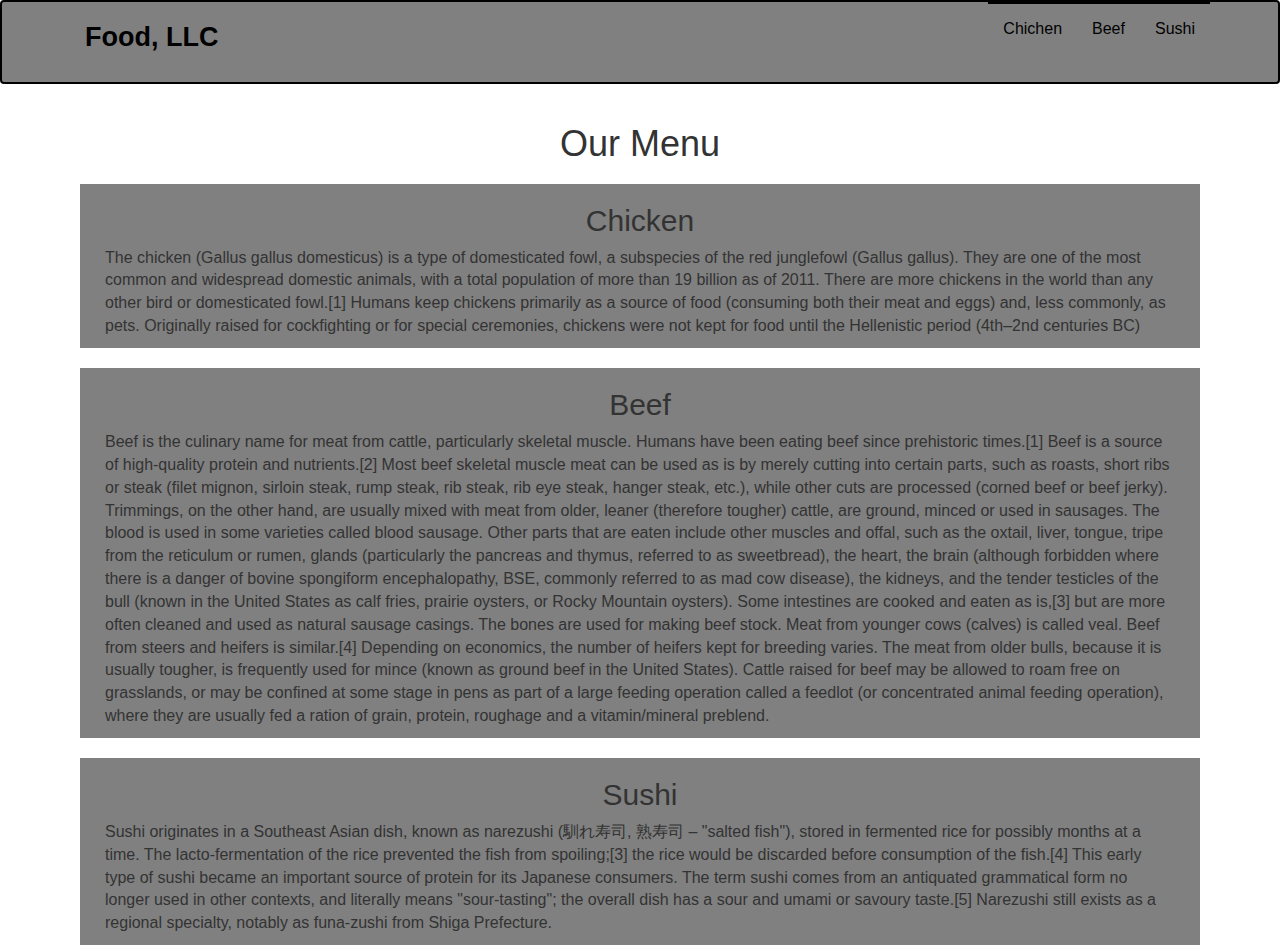
==== mod3_solution/index.html @ 38fc6aa3 "add mod3_solution" ====
<!doctype html>
<html lang="en">
  <head>
    <meta charset="utf-8">
    <meta http-equiv="X-UA-Compatible" content="IE=edge">
    <meta name="viewport" content="width=device-width, initial-scale=1">
    <title>assignment 3 solution</title>
    <link rel="stylesheet" href="css/bootstrap.min.css">
    <link rel="stylesheet" href="css/styles.css">
    <link href='https://fonts.googleapis.com/css?family=Oxygen:400,300,700' rel='stylesheet' type='text/css'>
    <link href='https://fonts.googleapis.com/css?family=Lora' rel='stylesheet' type='text/css'>
  </head>
<body>
  <header>
    <nav id="header-nav" class="navbar navbar-default">
      <div class="container">
        <div class="navbar-header" class="visible-xs hidden-md hidden-sm"> 
          <div class="navbar-brand">
            <a href="index.html"><h1>Food, LLC</h1></a>
          </div>

          <button type="button" class="navbar-toggle collapsed" data-toggle="collapse" data-target="#collapsable-nav" aria-expanded="false">
            <span class="sr-only">Toggle navigation</span>
            <span class="icon-bar"></span>
            <span class="icon-bar"></span>
            <span class="icon-bar"></span>
          </button>
        </div>
        
        <div id="collapsable-nav" class="collapse navbar-collapse" class="visible-xs">
           <ul id="nav-list" class="nav navbar-nav navbar-right">
            <li>
              <a href="#Chicken" class="hidden-sm hidden-md">
                 Chichen</a>
            </li>
            <li>
              <a href="#Beef" class="hidden-sm hidden-md">
                 Beef</a>
            </li>
            <li>
              <a href="#Sushi" class="hidden-sm hidden-md">
                Sushi</a>
            </li>
          </ul><!-- #nav-list -->
        </div><!-- .collapse .navbar-collapse -->
      </div><!-- .container -->
    </nav><!-- #header-nav -->
  </header>

  <div id="main-content" class="container">
    <h1>Our Menu</h1>
    <div id="Chicken" class="row">
      <div class="col-md-12 col-sm-12 col-xs-12">
        <h2 >Chicken</h2>
        <p>The chicken (Gallus gallus domesticus) is a type of domesticated fowl, a subspecies of the red junglefowl (Gallus gallus). They are one of the most common and widespread domestic animals, with a total population of more than 19 billion as of 2011. There are more chickens in the world than any other bird or domesticated fowl.[1] Humans keep chickens primarily as a source of food (consuming both their meat and eggs) and, less commonly, as pets. Originally raised for cockfighting or for special ceremonies, chickens were not kept for food until the Hellenistic period (4th–2nd centuries BC) </p>
      </div>
    </div>  
    <div id="Beef" class="row">
      <div class="col-md-12 col-sm-12 col-xs-12">
        <h2 >Beef</h2>
        <p>Beef is the culinary name for meat from cattle, particularly skeletal muscle. Humans have been eating beef since prehistoric times.[1] Beef is a source of high-quality protein and nutrients.[2]

Most beef skeletal muscle meat can be used as is by merely cutting into certain parts, such as roasts, short ribs or steak (filet mignon, sirloin steak, rump steak, rib steak, rib eye steak, hanger steak, etc.), while other cuts are processed (corned beef or beef jerky). Trimmings, on the other hand, are usually mixed with meat from older, leaner (therefore tougher) cattle, are ground, minced or used in sausages. The blood is used in some varieties called blood sausage. Other parts that are eaten include other muscles and offal, such as the oxtail, liver, tongue, tripe from the reticulum or rumen, glands (particularly the pancreas and thymus, referred to as sweetbread), the heart, the brain (although forbidden where there is a danger of bovine spongiform encephalopathy, BSE, commonly referred to as mad cow disease), the kidneys, and the tender testicles of the bull (known in the United States as calf fries, prairie oysters, or Rocky Mountain oysters). Some intestines are cooked and eaten as is,[3] but are more often cleaned and used as natural sausage casings. The bones are used for making beef stock. Meat from younger cows (calves) is called veal.

Beef from steers and heifers is similar.[4] Depending on economics, the number of heifers kept for breeding varies. The meat from older bulls, because it is usually tougher, is frequently used for mince (known as ground beef in the United States). Cattle raised for beef may be allowed to roam free on grasslands, or may be confined at some stage in pens as part of a large feeding operation called a feedlot (or concentrated animal feeding operation), where they are usually fed a ration of grain, protein, roughage and a vitamin/mineral preblend. </p>
      </div>
    </div> 
    <div id="Sushi" class="row"> 
      <div class="col-md-12 col-sm-12 col-xs-12">
        <h2 >Sushi</h2>
        <p>Sushi originates in a Southeast Asian dish, known as narezushi (馴れ寿司, 熟寿司 – "salted fish"), stored in fermented rice for possibly months at a time. The lacto-fermentation of the rice prevented the fish from spoiling;[3] the rice would be discarded before consumption of the fish.[4] This early type of sushi became an important source of protein for its Japanese consumers. The term sushi comes from an antiquated grammatical form no longer used in other contexts, and literally means "sour-tasting"; the overall dish has a sour and umami or savoury taste.[5] Narezushi still exists as a regional specialty, notably as funa-zushi from Shiga Prefecture. </p>
      </div>
    </div>  

    </div><!-- End of #home-tiles -->
  </div><!-- End of #main-content -->

  <!-- jQuery (Bootstrap JS plugins depend on it) -->
  <script src="js/jquery-2.1.4.min.js"></script>
  <script src="js/bootstrap.min.js"></script>
  <script src="js/script.js"></script>
</body>
</html>
---- mod3_solution/css/styles.css ----
body {
  font-size: 16px;
  /*color: #fff;*/
  /*background-color: #61122f;*/
  /*font-family: 'Oxygen', sans-serif;*/
}


/** HEADER **/
#header-nav {
  background-color: grey;
  /*border-radius: 0;*/
  border: 2px solid black;
  border-collapse: collapse;

}

.navbar-brand {
  padding-top: 25px;
  padding-bottom: 55px;
  padding-left: 30px;
}

.navbar-brand h1 { /* Restaurant name */
  font-family: Helvetica;
  color: black;
  font-size: 1.5em;
  /*text-transform: uppercase;*/
  font-weight: bold;
  /*text-shadow: 1px 1px 1px #222;*/
  margin-top: 0;
  margin-bottom: 0;
  line-height: .75;
}
/*.navbar-brand a:hover, .navbar-brand a:focus {
  text-decoration: none;
}*/
#nav-list a {
  color: black;
  text-align: center;
}
/*.collapsable-nav{
  border: 0px solid black;
  margin: none;
}*/
.navbar-header button.navbar-toggle, .navbar-header .icon-bar {
  border: 1px solid black;
}
.navbar-header button.navbar-toggle {
  /*clear: both;*/
  margin-top: 20px;
}
h1{
  text-align: center;
}
h2{
  text-align: center;

}
#nav-list li {
    /*border: 2px solid black;*/
    border-top: 2px solid black;
}
/*#nav-list li:first-child {
    border-top: 2px solid black;
}*/
#nav-list {
  margin-top: 0px;
  margin-bottom: 0px;
  border-width: 0px;
}

@media (max-width: 767px) {
p{
  width: 100%;
  /*border: 0px solid white;*/
  background-color: gray;
  padding-left: 30px;
  padding-right: 30px;
}
div.row{
  width:100%;
  background-color: gray;
  margin: 20px auto 0;
  border-left: 100px solid white;
  border-right: 100px solid white;
}
}

@media (min-width: 768px){
  p{
  width: 100%;
  background-color: gray;
  padding-left: 10px;
  padding-right: 10px;
}
div.row{
  width:100%;
  background-color: gray;
  margin: 20px auto 0;
  border-left: 10px solid white;
  border-right: 10px solid white;
}
}
/*.col-xs-12 p{
  padding-left: 50px;
  padding-right: 50px;
}
.col-sm-12,.col-md-12{
  width: 100%;
  border-left: 10px;
  border-right: 10px;
  border-color: white;
  border-style: solid;
}
.col-sm-12,.col-md-12 p{
  padding-left: 100px;
  padding-right: 100px;
}*/

/* END HEADER */
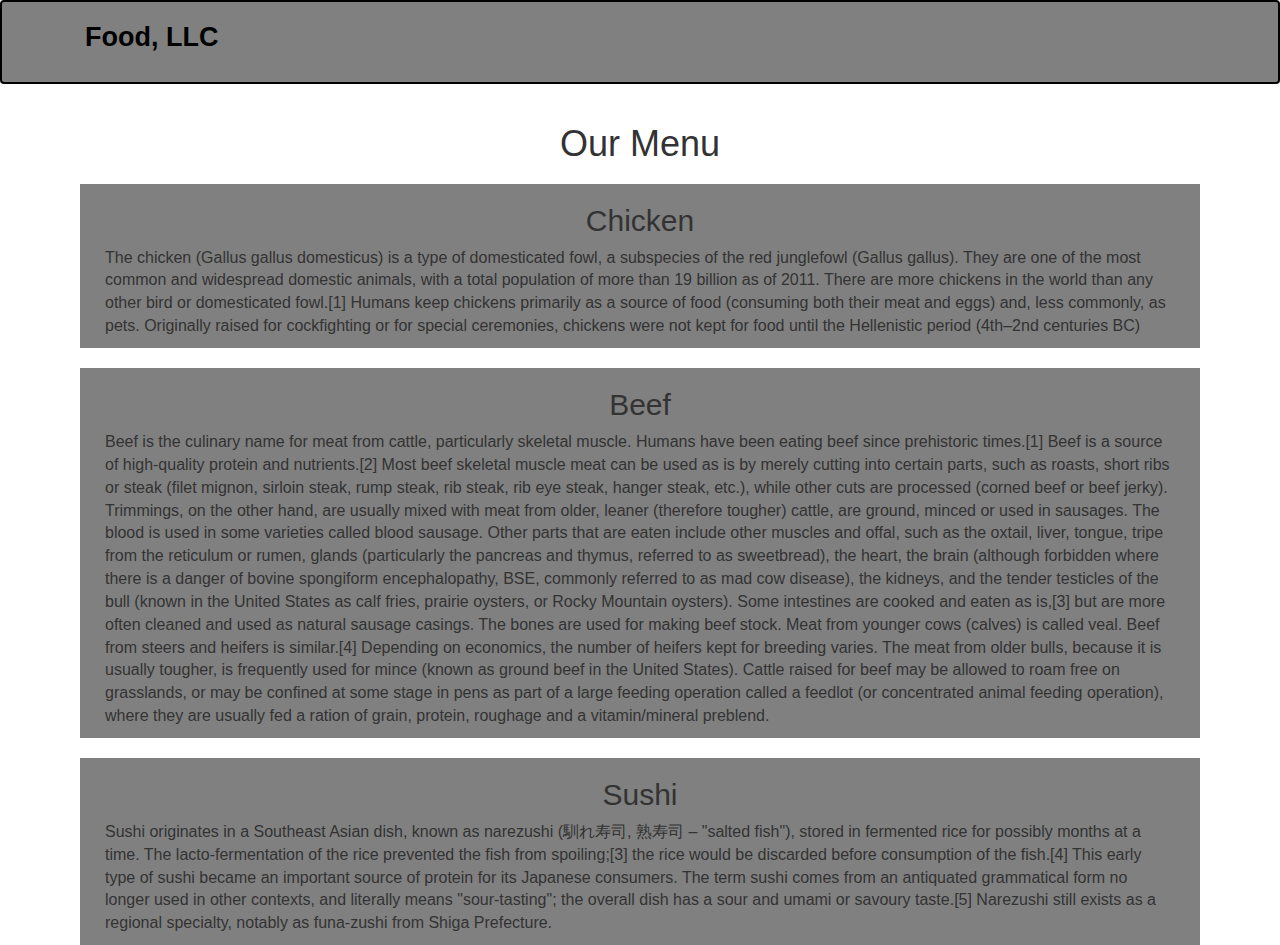
==== commit 6a837260: "fix bugs" ====
--- a/mod3_solution/index.html
+++ b/mod3_solution/index.html
@@ -30,15 +30,15 @@
         <div id="collapsable-nav" class="collapse navbar-collapse" class="visible-xs">
            <ul id="nav-list" class="nav navbar-nav navbar-right">
             <li>
-              <a href="#Chicken" class="hidden-sm hidden-md">
+              <a href="#Chicken" class="hidden-lg hidden-sm hidden-md">
                  Chichen</a>
             </li>
             <li>
-              <a href="#Beef" class="hidden-sm hidden-md">
+              <a href="#Beef" class="hidden-lg hidden-sm hidden-md">
                  Beef</a>
             </li>
             <li>
-              <a href="#Sushi" class="hidden-sm hidden-md">
+              <a href="#Sushi" class="hidden-lg hidden-sm hidden-md">
                 Sushi</a>
             </li>
           </ul><!-- #nav-list -->
